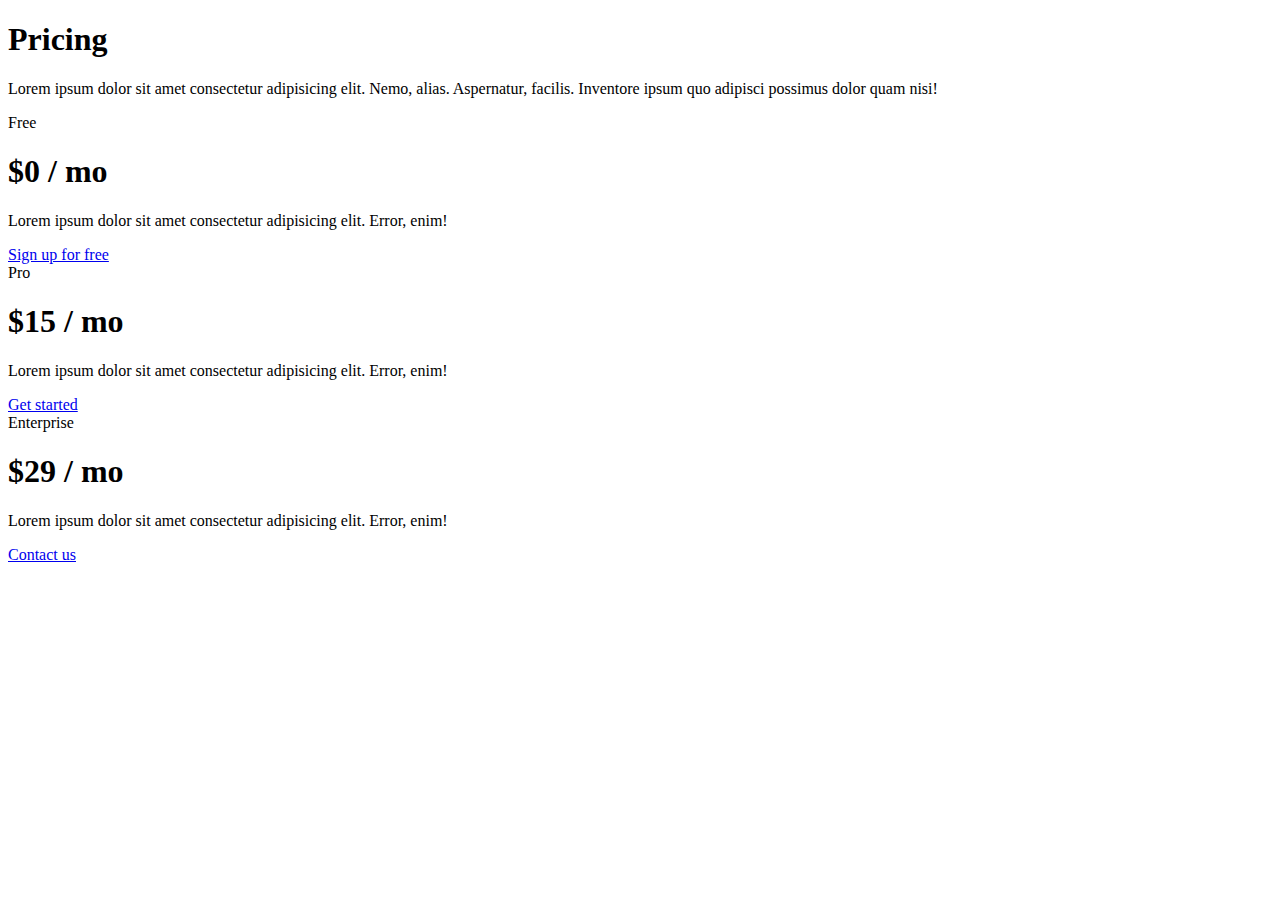
==== bs-feladatok-cards/index.html @ 7b77de87 "végleges" ====
<!DOCTYPE html>
<html lang="en">

<head>
    <!-- Required meta tags -->
    <meta charset="utf-8" />
    <meta http-equiv="X-UA-Compatible" content="IE=edge" />
    <meta name="viewport" content="width=device-width, initial-scale=1" />
    <!-- Bootstrap CSS -->
    <link href="https://cdn.jsdelivr.net/npm/bootstrap@5.1.3/dist/css/bootstrap.min.css"
        rel="stylesheet"
        integrity="sha384-1BmE4kWBq78iYhFldvKuhfTAU6auU8tT94WrHftjDbrCEXSU1oBoqyl2QvZ6jIW3"
        crossorigin="anonymous" />
    <title>title</title>
</head>

<body>
    <div class="container-fluid d-flex flex-column vh-100">
        <div class="row bg-dark" style="height: 8%"></div>
        <div class="row mt-auto">
            <div class="col-2"></div>
            <div class="col-8 px-5 text-center">
                <h1 class="fw-lighter">Pricing</h1>
                <p class="text-muted px-5 py-3">
                    Lorem ipsum dolor sit amet consectetur adipisicing elit. Nemo,
                    alias. Aspernatur, facilis. Inventore ipsum quo adipisci possimus
                    dolor quam nisi!
                </p>
                <div class="row">
                    <div class="col-md-4 mb-3">
                        <div class="card h-100">
                            <div class="card-header">Free</div>
                            <div class="card-body d-flex flex-column text-center">
                                <h1>$0 <span class="text-muted fs-3">/ mo</span></h1>
                                <p class="card-text px-md-2 px-lg-3 px-xl-5">
                                    Lorem ipsum dolor sit amet consectetur adipisicing elit.
                                    Error, enim!
                                </p>
                                <a href="#" class="card-link btn btn-outline-primary mt-auto">Sign
                                    up for free</a>
                            </div>
                        </div>
                    </div>
                    <div class="col-md-4 mb-3">
                        <div class="card h-100">
                            <div class="card-header">Pro</div>
                            <div class="card-body d-flex flex-column text-center">
                                <h1>$15 <span class="text-muted fs-3">/ mo</span></h1>
                                <p class="card-text px-md-2 px-lg-3 px-xl-5">
                                    Lorem ipsum dolor sit amet consectetur adipisicing elit.
                                    Error, enim!
                                </p>
                                <a href="#" class="card-link btn btn-primary mt-auto">Get
                                    started</a>
                            </div>
                        </div>
                    </div>
                    <div class="col-md-4 mb-md-3">
                        <div class="card h-100">
                            <div class="card-header">Enterprise</div>
                            <div class="card-body d-flex flex-column text-center">
                                <h1>$29 <span class="text-muted fs-3">/ mo</span></h1>
                                <p class="card-text px-md-2 px-lg-3 px-xl-5">
                                    Lorem ipsum dolor sit amet consectetur adipisicing elit.
                                    Error, enim!
                                </p>
                                <a href="#" class="card-link btn btn-primary mt-auto">Contact us</a>
                            </div>
                        </div>
                    </div>
                </div>
            </div>
            <div class="col-2"></div>
        </div>
        <div class="row bg-dark mt-auto" style="height: 8%"></div>
    </div>
    <!-- Optional JavaScript; choose one of the two! -->
    <!-- Option 1: Bootstrap Bundle with Popper -->
    <script src="https://cdn.jsdelivr.net/npm/bootstrap@5.1.3/dist/js/bootstrap.bundle.min.js"
        integrity="sha384-ka7Sk0Gln4gmtz2MlQnikT1wXgYsOg+OMhuP+IlRH9sENBO0LRn5q+8nbTov4+1p"
        crossorigin="anonymous"></script>
    <!-- Option 2: Separate Popper and Bootstrap JS -->
    <!--
  <script src="https://cdn.jsdelivr.net/npm/@popperjs/core@2.10.2/dist/umd/popper.min.js"
    integrity="sha384-7+zCNj/IqJ95wo16oMtfsKbZ9ccEh31eOz1HGyDuCQ6wgnyJNSYdrPa03rtR1zdB"
    crossorigin="anonymous">
  </script>
  <script src="https://cdn.jsdelivr.net/npm/bootstrap@5.1.3/dist/js/bootstrap.min.js"
    integrity="sha384-QJHtvGhmr9XOIpI6YVutG+2QOK9T+ZnN4kzFN1RtK3zEFEIsxhlmWl5/YESvpZ13"
    crossorigin="anonymous">
  </script>
  -->
</body>

</html>
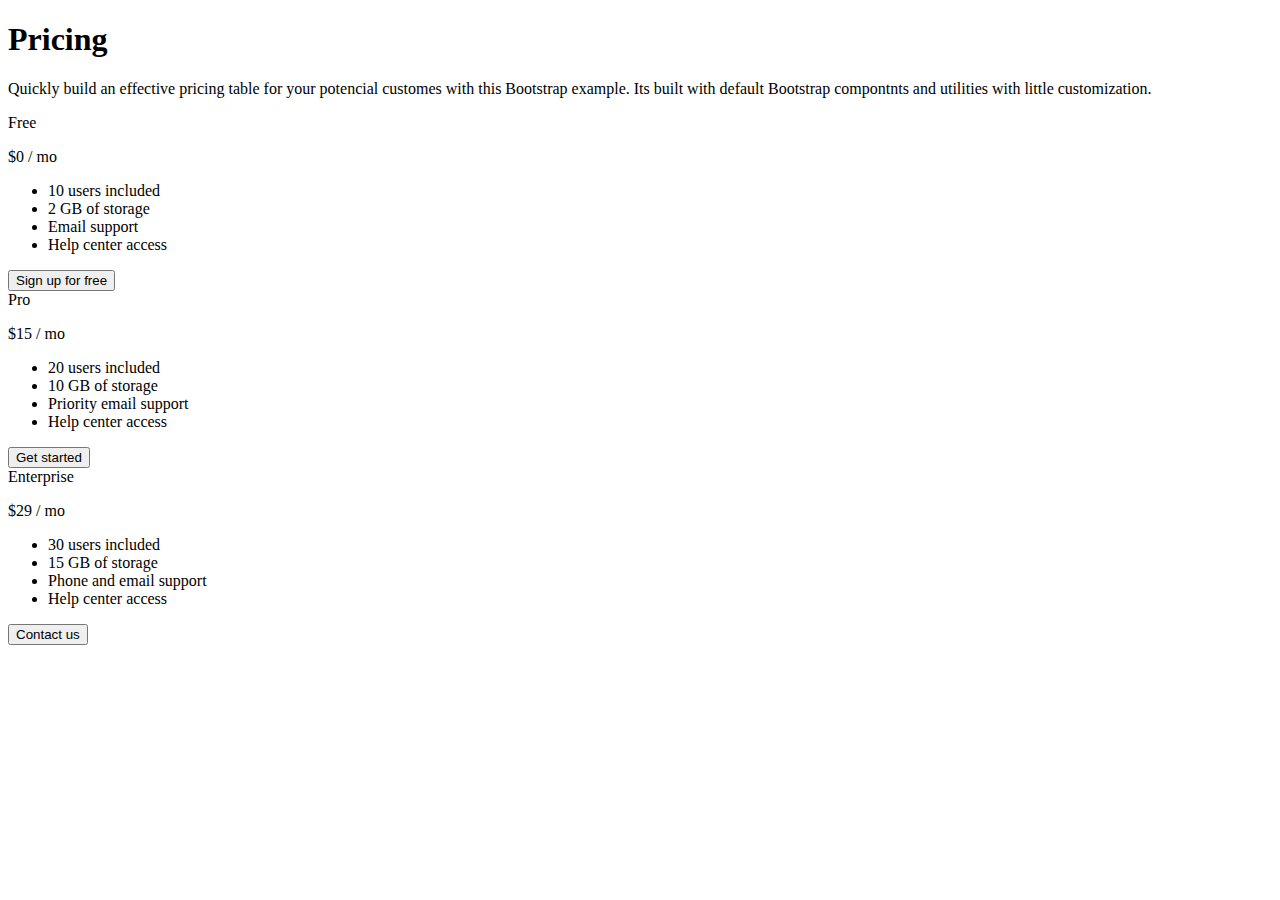
==== commit c137d73d: "javított kész" ====
--- a/bs-feladatok-cards/index.html
+++ b/bs-feladatok-cards/index.html
@@ -1,95 +1,106 @@
-<!DOCTYPE html>
+<!doctype html>
 <html lang="en">
 
 <head>
-    <!-- Required meta tags -->
-    <meta charset="utf-8" />
-    <meta http-equiv="X-UA-Compatible" content="IE=edge" />
-    <meta name="viewport" content="width=device-width, initial-scale=1" />
+    <meta charset="utf-8">
+    <meta name="viewport" content="width=device-width, initial-scale=1, shrink-to-fit=no">
+
     <!-- Bootstrap CSS -->
-    <link href="https://cdn.jsdelivr.net/npm/bootstrap@5.1.3/dist/css/bootstrap.min.css"
-        rel="stylesheet"
-        integrity="sha384-1BmE4kWBq78iYhFldvKuhfTAU6auU8tT94WrHftjDbrCEXSU1oBoqyl2QvZ6jIW3"
-        crossorigin="anonymous" />
-    <title>title</title>
+    <link rel="stylesheet"
+        href="https://cdn.jsdelivr.net/npm/bootstrap@4.6.1/dist/css/bootstrap.min.css"
+        integrity="sha384-zCbKRCUGaJDkqS1kPbPd7TveP5iyJE0EjAuZQTgFLD2ylzuqKfdKlfG/eSrtxUkn"
+        crossorigin="anonymous">
+
+    <title>BS4 Pricing</title>
 </head>
 
 <body>
-    <div class="container-fluid d-flex flex-column vh-100">
-        <div class="row bg-dark" style="height: 8%"></div>
-        <div class="row mt-auto">
-            <div class="col-2"></div>
-            <div class="col-8 px-5 text-center">
-                <h1 class="fw-lighter">Pricing</h1>
-                <p class="text-muted px-5 py-3">
-                    Lorem ipsum dolor sit amet consectetur adipisicing elit. Nemo,
-                    alias. Aspernatur, facilis. Inventore ipsum quo adipisci possimus
-                    dolor quam nisi!
+
+    <section class="container pt-5">
+        <div class="row pb-1">
+            <div class="col-12">
+                <h1 class="text-center font-weight-light">Pricing</h1>
+            </div>
+        </div>
+        <div class="row pb-4">
+            <div class="col-md-8 offset-md-2">
+                <p class="lead text-center">
+                    Quickly build an effective pricing table for your potencial customes with this
+                    Bootstrap example.
+                    Its built with default Bootstrap compontnts and utilities with little
+                    customization.
                 </p>
-                <div class="row">
-                    <div class="col-md-4 mb-3">
-                        <div class="card h-100">
-                            <div class="card-header">Free</div>
-                            <div class="card-body d-flex flex-column text-center">
-                                <h1>$0 <span class="text-muted fs-3">/ mo</span></h1>
-                                <p class="card-text px-md-2 px-lg-3 px-xl-5">
-                                    Lorem ipsum dolor sit amet consectetur adipisicing elit.
-                                    Error, enim!
-                                </p>
-                                <a href="#" class="card-link btn btn-outline-primary mt-auto">Sign
-                                    up for free</a>
-                            </div>
-                        </div>
+            </div>
+        </div>
+        <div class="row">
+            <div class="col-md-4 px-2 mb-4 mb-md-0">
+                <div class="card">
+                    <div class="card-header text-center">
+                        Free
                     </div>
-                    <div class="col-md-4 mb-3">
-                        <div class="card h-100">
-                            <div class="card-header">Pro</div>
-                            <div class="card-body d-flex flex-column text-center">
-                                <h1>$15 <span class="text-muted fs-3">/ mo</span></h1>
-                                <p class="card-text px-md-2 px-lg-3 px-xl-5">
-                                    Lorem ipsum dolor sit amet consectetur adipisicing elit.
-                                    Error, enim!
-                                </p>
-                                <a href="#" class="card-link btn btn-primary mt-auto">Get
-                                    started</a>
-                            </div>
-                        </div>
-                    </div>
-                    <div class="col-md-4 mb-md-3">
-                        <div class="card h-100">
-                            <div class="card-header">Enterprise</div>
-                            <div class="card-body d-flex flex-column text-center">
-                                <h1>$29 <span class="text-muted fs-3">/ mo</span></h1>
-                                <p class="card-text px-md-2 px-lg-3 px-xl-5">
-                                    Lorem ipsum dolor sit amet consectetur adipisicing elit.
-                                    Error, enim!
-                                </p>
-                                <a href="#" class="card-link btn btn-primary mt-auto">Contact us</a>
-                            </div>
-                        </div>
+                    <div class="card-body text-center">
+                        <p><span class="h1">$0</span><span class="h3 text-muted"> / mo</span></p>
+                        <ul class="list-unstyled small mb-3">
+                            <li>10 users included</li>
+                            <li>2 GB of storage</li>
+                            <li>Email support</li>
+                            <li>Help center access</li>
+                        </ul>
+                        <button type="button" class="btn btn-outline-primary w-100">Sign up for
+                            free</button>
                     </div>
                 </div>
             </div>
-            <div class="col-2"></div>
+            <div class="col-md-4 px-2 mb-4 mb-md-0">
+
+                <div class="card">
+                    <div class="card-header text-center">
+                        Pro
+                    </div>
+                    <div class="card-body text-center">
+                        <p><span class="h1">$15</span><span class="h3 text-muted"> / mo</span></p>
+                        <ul class="list-unstyled small mb-3">
+                            <li>20 users included</li>
+                            <li>10 GB of storage</li>
+                            <li>Priority email support</li>
+                            <li>Help center access</li>
+                        </ul>
+                        <button type="button" class="btn btn-primary w-100">Get started</button>
+                    </div>
+                </div>
+
+            </div>
+            <div class="col-md-4 px-2 mb-4 mb-md-0">
+                <div class="card">
+                    <div class="card-header text-center">
+                        Enterprise
+                    </div>
+                    <div class="card-body text-center">
+                        <p><span class="h1">$29</span><span class="h3 text-muted"> / mo</span></p>
+                        <ul class="list-unstyled small mb-3">
+                            <li>30 users included</li>
+                            <li>15 GB of storage</li>
+                            <li>Phone and email support</li>
+                            <li>Help center access</li>
+                        </ul>
+                        <button type="button" class="btn btn-primary w-100">Contact us</button>
+                    </div>
+                </div>
+
+            </div>
         </div>
-        <div class="row bg-dark mt-auto" style="height: 8%"></div>
-    </div>
-    <!-- Optional JavaScript; choose one of the two! -->
-    <!-- Option 1: Bootstrap Bundle with Popper -->
-    <script src="https://cdn.jsdelivr.net/npm/bootstrap@5.1.3/dist/js/bootstrap.bundle.min.js"
-        integrity="sha384-ka7Sk0Gln4gmtz2MlQnikT1wXgYsOg+OMhuP+IlRH9sENBO0LRn5q+8nbTov4+1p"
+
+
+    </section>
+
+    <script src="https://cdn.jsdelivr.net/npm/jquery@3.5.1/dist/jquery.slim.min.js"
+        integrity="sha384-DfXdz2htPH0lsSSs5nCTpuj/zy4C+OGpamoFVy38MVBnE+IbbVYUew+OrCXaRkfj"
         crossorigin="anonymous"></script>
-    <!-- Option 2: Separate Popper and Bootstrap JS -->
-    <!--
-  <script src="https://cdn.jsdelivr.net/npm/@popperjs/core@2.10.2/dist/umd/popper.min.js"
-    integrity="sha384-7+zCNj/IqJ95wo16oMtfsKbZ9ccEh31eOz1HGyDuCQ6wgnyJNSYdrPa03rtR1zdB"
-    crossorigin="anonymous">
-  </script>
-  <script src="https://cdn.jsdelivr.net/npm/bootstrap@5.1.3/dist/js/bootstrap.min.js"
-    integrity="sha384-QJHtvGhmr9XOIpI6YVutG+2QOK9T+ZnN4kzFN1RtK3zEFEIsxhlmWl5/YESvpZ13"
-    crossorigin="anonymous">
-  </script>
-  -->
+    <script src="https://cdn.jsdelivr.net/npm/bootstrap@4.6.1/dist/js/bootstrap.bundle.min.js"
+        integrity="sha384-fQybjgWLrvvRgtW6bFlB7jaZrFsaBXjsOMm/tB9LTS58ONXgqbR9W8oWht/amnpF"
+        crossorigin="anonymous"></script>
+
+
 </body>
 
 </html>
